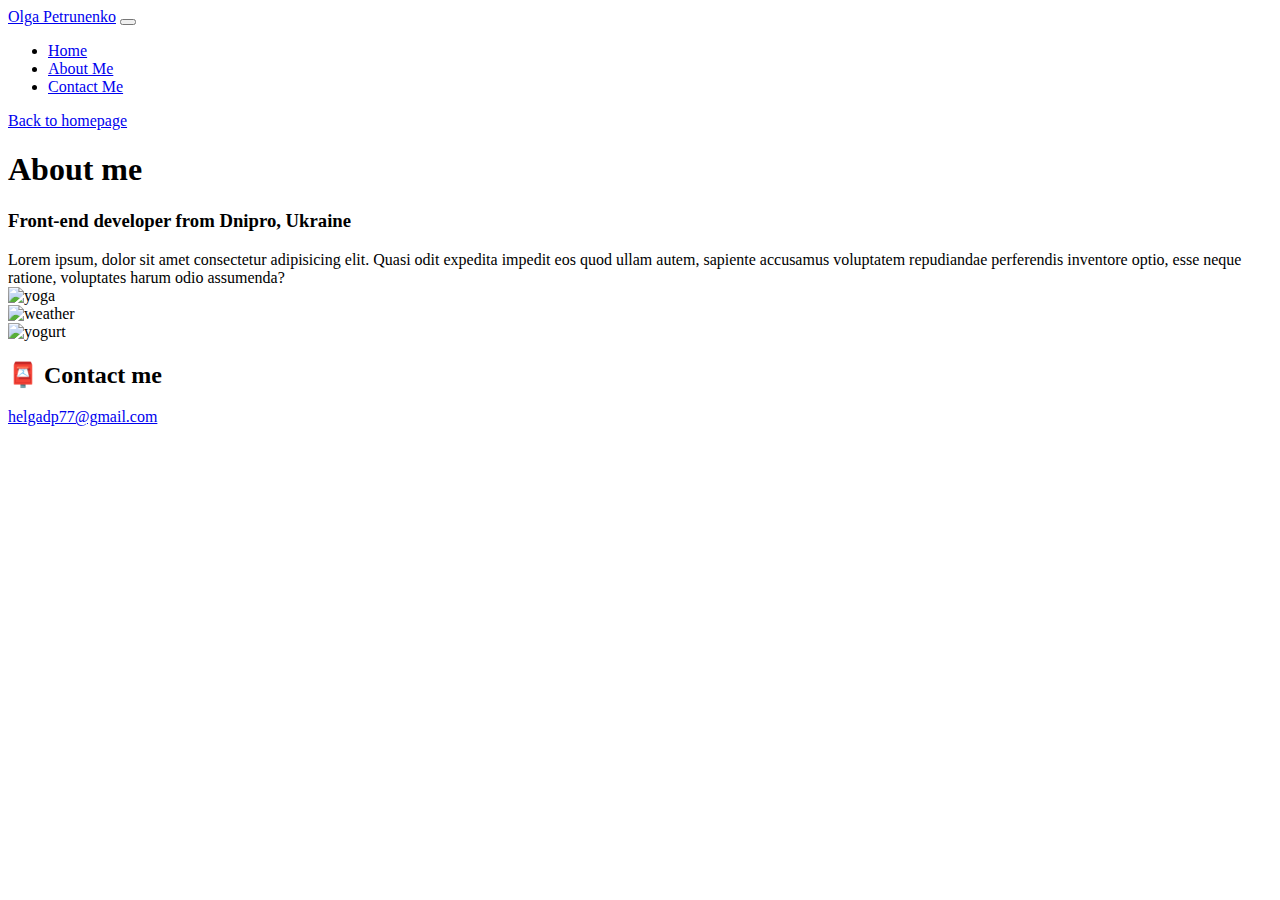
==== about.html @ c6e841b8 "Create about.html" ====
<!DOCTYPE html>
<html lang="en">
  <head>
    <meta charset="UTF-8" />
    <meta name="viewport" content="width=device-width, initial-scale=1.0" />
    <link rel="stylesheet" href="/src/styles.css" />
    <meta http-equiv="X-UA-Compatible" content="ie=edge" />
    <link
      href="https://cdn.jsdelivr.net/npm/bootstrap@5.2.1/dist/css/bootstrap.min.css"
      rel="stylesheet"
      integrity="sha384-iYQeCzEYFbKjA/T2uDLTpkwGzCiq6soy8tYaI1GyVh/UjpbCx/TYkiZhlZB6+fzT"
      crossorigin="anonymous"
    />
    <title>About Olga</title>
  </head>
  <body>
    <nav class="navbar navbar-expand-lg bg-light fixed-top">
      <div class="container">
        <a class="navbar-brand" href="index.html">Olga Petrunenko</a>
        <button
          class="navbar-toggler"
          type="button"
          data-bs-toggle="collapse"
          data-bs-target="#navbarNav"
          aria-controls="navbarNav"
          aria-expanded="false"
          aria-label="Toggle navigation"
        >
          <span class="navbar-toggler-icon"></span>
        </button>
        <div class="collapse navbar-collapse" id="navbarNav">
          <ul class="navbar-nav">
            <li class="nav-item">
              <a class="nav-link active" aria-current="page" href="index.html"
                >Home</a
              >
            </li>
            <li class="nav-item">
              <a class="nav-link" href="about.html">About Me</a>
            </li>
            <li class="nav-item">
              <a class="nav-link" href="about.html#contact">Contact Me</a>
            </li>
          </ul>
        </div>
      </div>
    </nav>
    <a href="index.html" class="homepage-link">Back to homepage</a>
    <h1 class="text-center-about">About me</h1>
    <h3>
      Front-end developer from Dnipro, Ukraine
    </h3>
    <div class="about-paragraph text-center">
      Lorem ipsum, dolor sit amet consectetur adipisicing elit. Quasi odit
      expedita impedit eos quod ullam autem, sapiente accusamus voluptatem
      repudiandae perferendis inventore optio, esse neque ratione, voluptates
      harum odio assumenda?
    </div>
    <div class="container">
      <div class="row">
        <div class="col-sm-4">
          <img
            src="images/yoga.png"
            class="img-fluid p-2 shadow rounded"
            alt="yoga"
          />
        </div>
        <div class="col-sm-4">
          <img
            src="images/weather.png"
            class="img-fluid p-2 shadow rounded"
            alt="weather"
          />
        </div>
        <div class="col-sm-4">
          <img
            src="images/yogurt.png"
            class="img-fluid p-2 shadow rounded"
            alt="yogurt"
          />
        </div>
      </div>
    </div>
    <div id="contact">
      <h2 class="text-center-contact">📮 Contact me</h2>
      <a href="mailto:helgadp77@gmail.com" class="email-link">
        helgadp77@gmail.com
      </a>
    </div>
    <script
      src="https://cdn.jsdelivr.net/npm/bootstrap@5.2.1/dist/js/bootstrap.bundle.min.js"
      integrity="sha384-u1OknCvxWvY5kfmNBILK2hRnQC3Pr17a+RTT6rIHI7NnikvbZlHgTPOOmMi466C8"
      crossorigin="anonymous"
    ></script>
  </body>
</html>
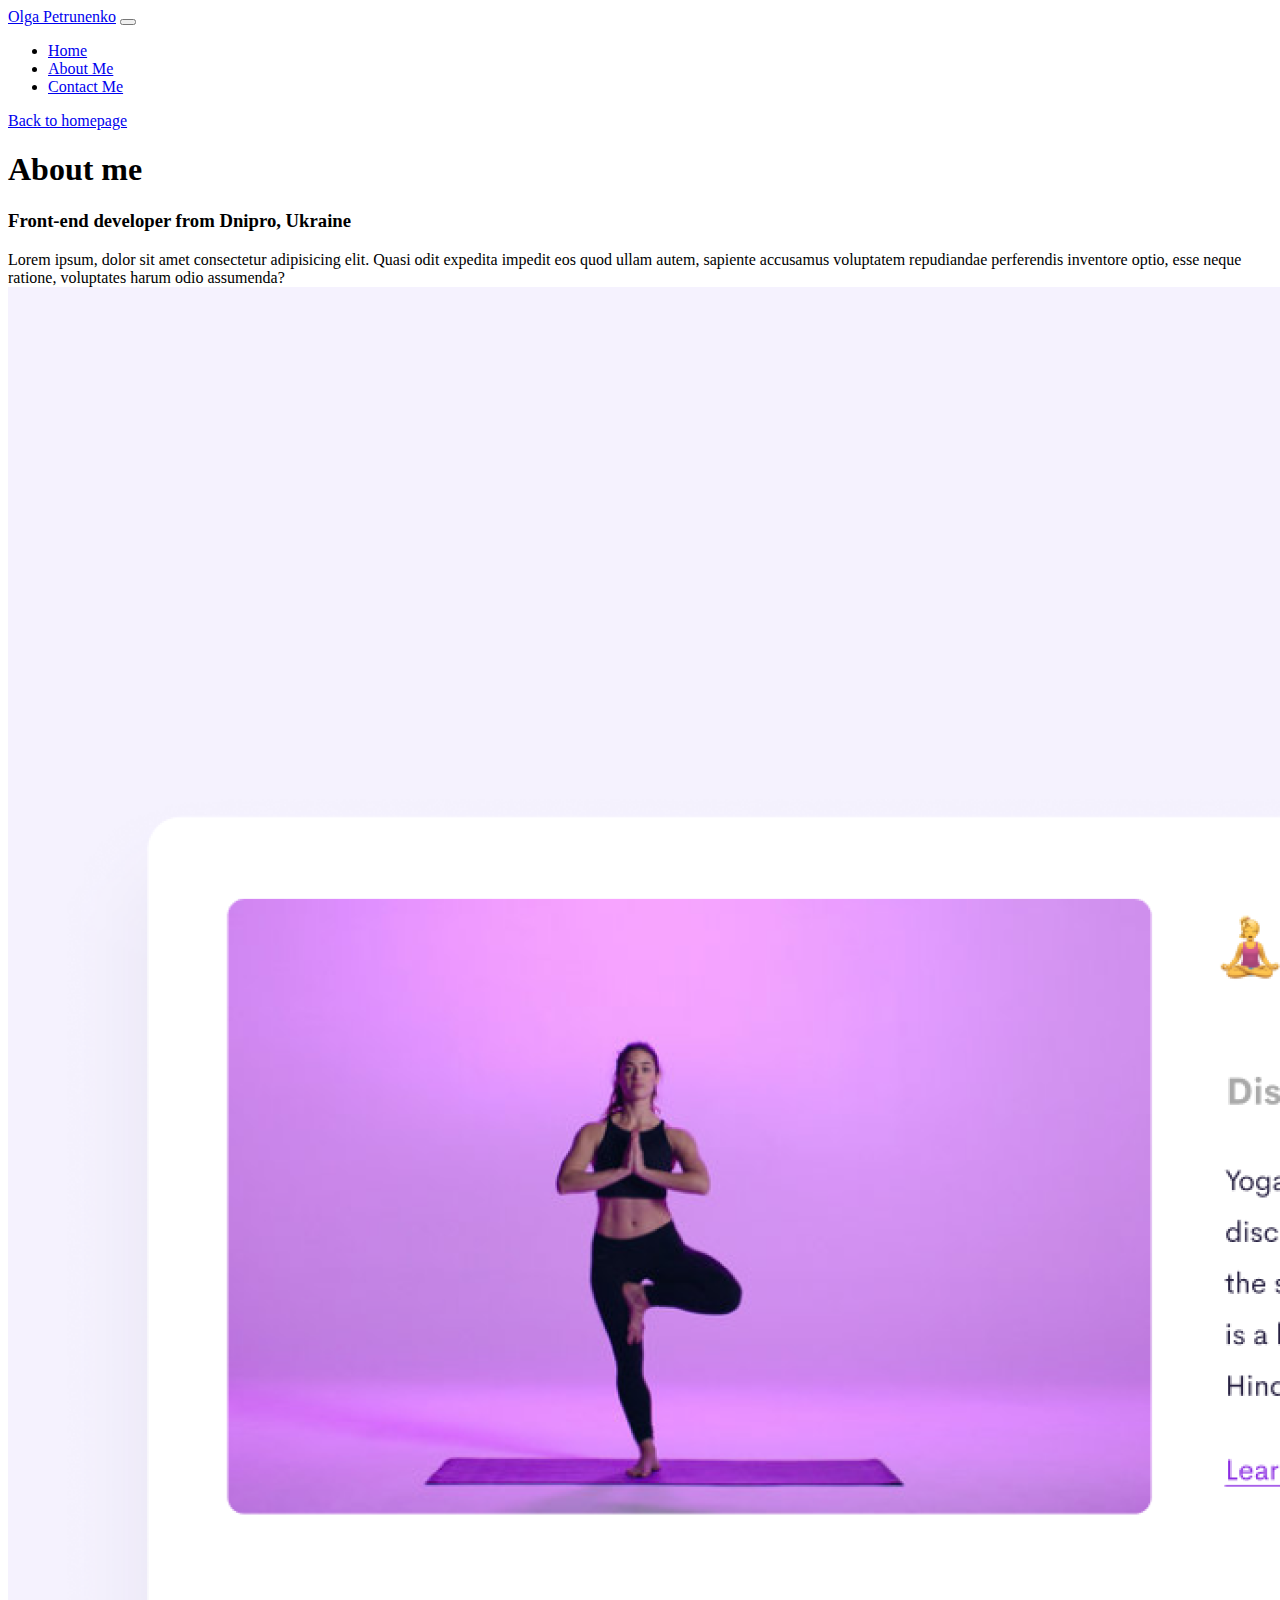
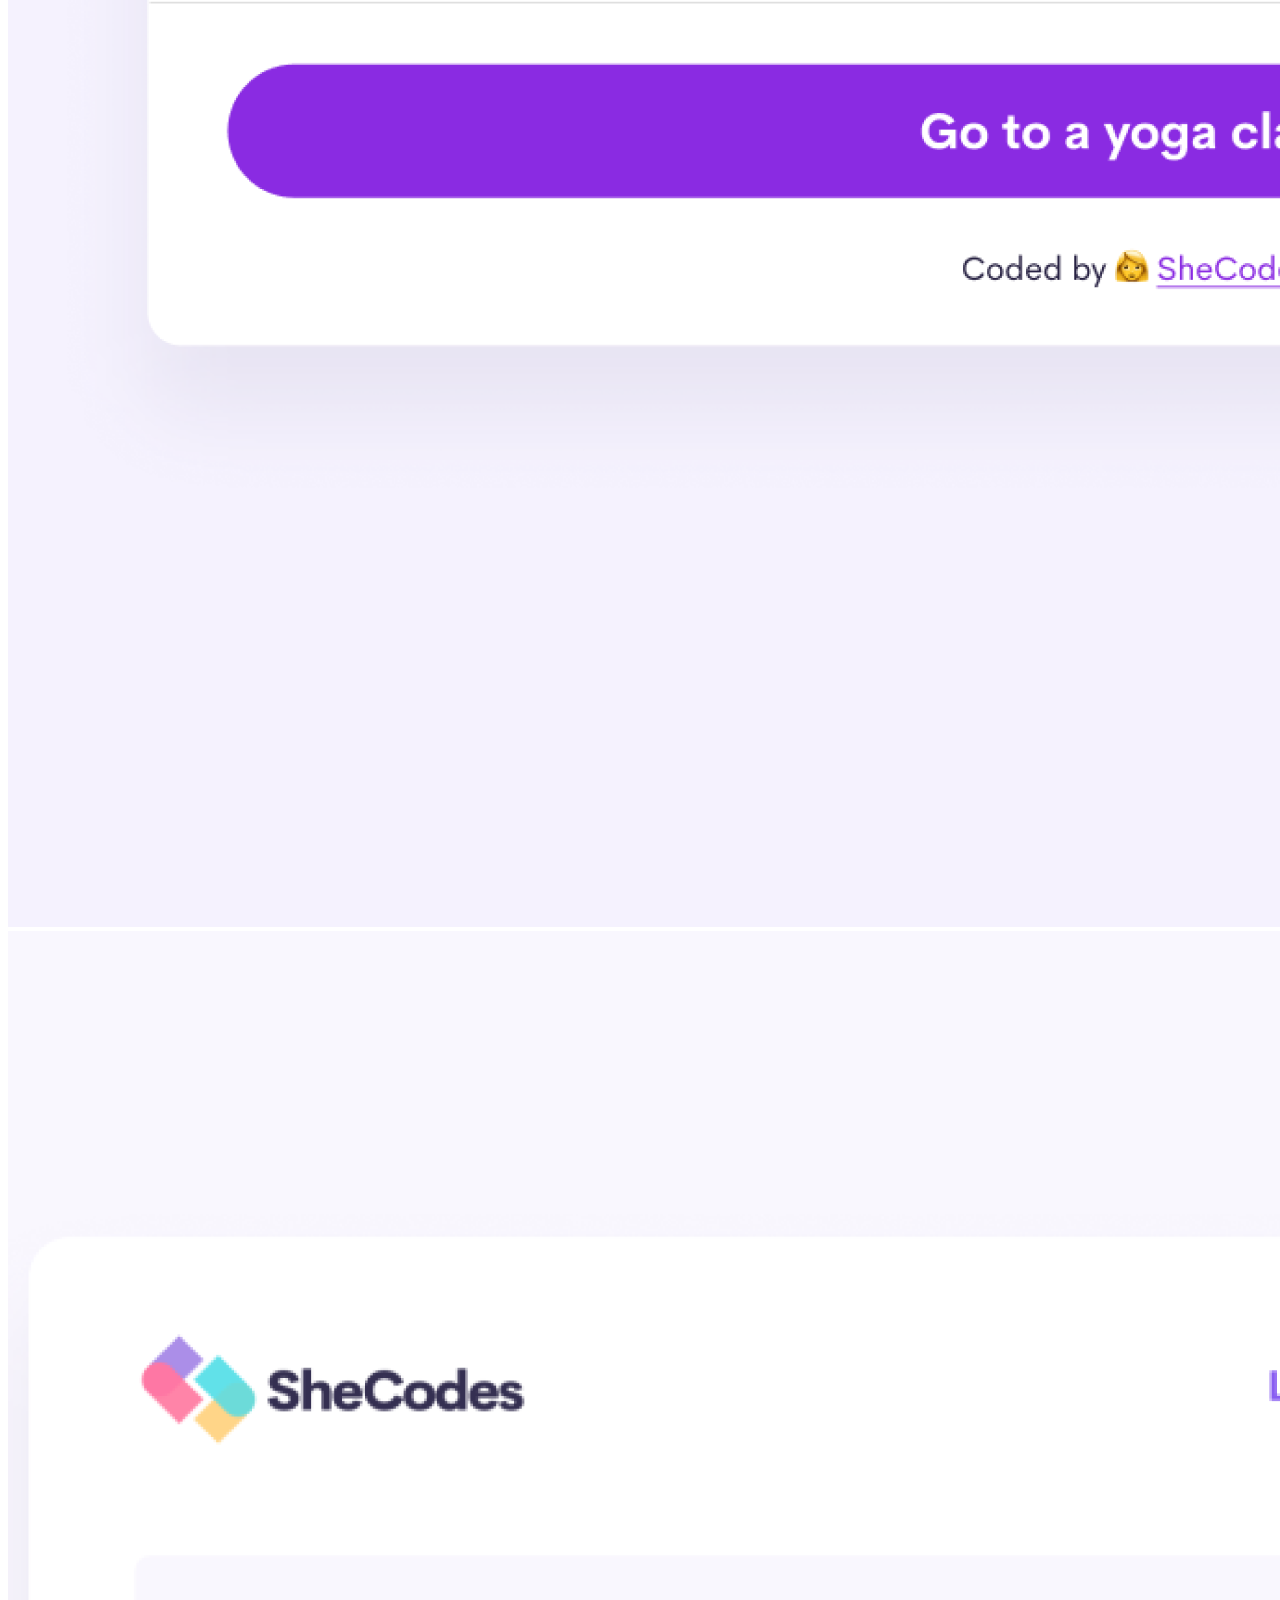
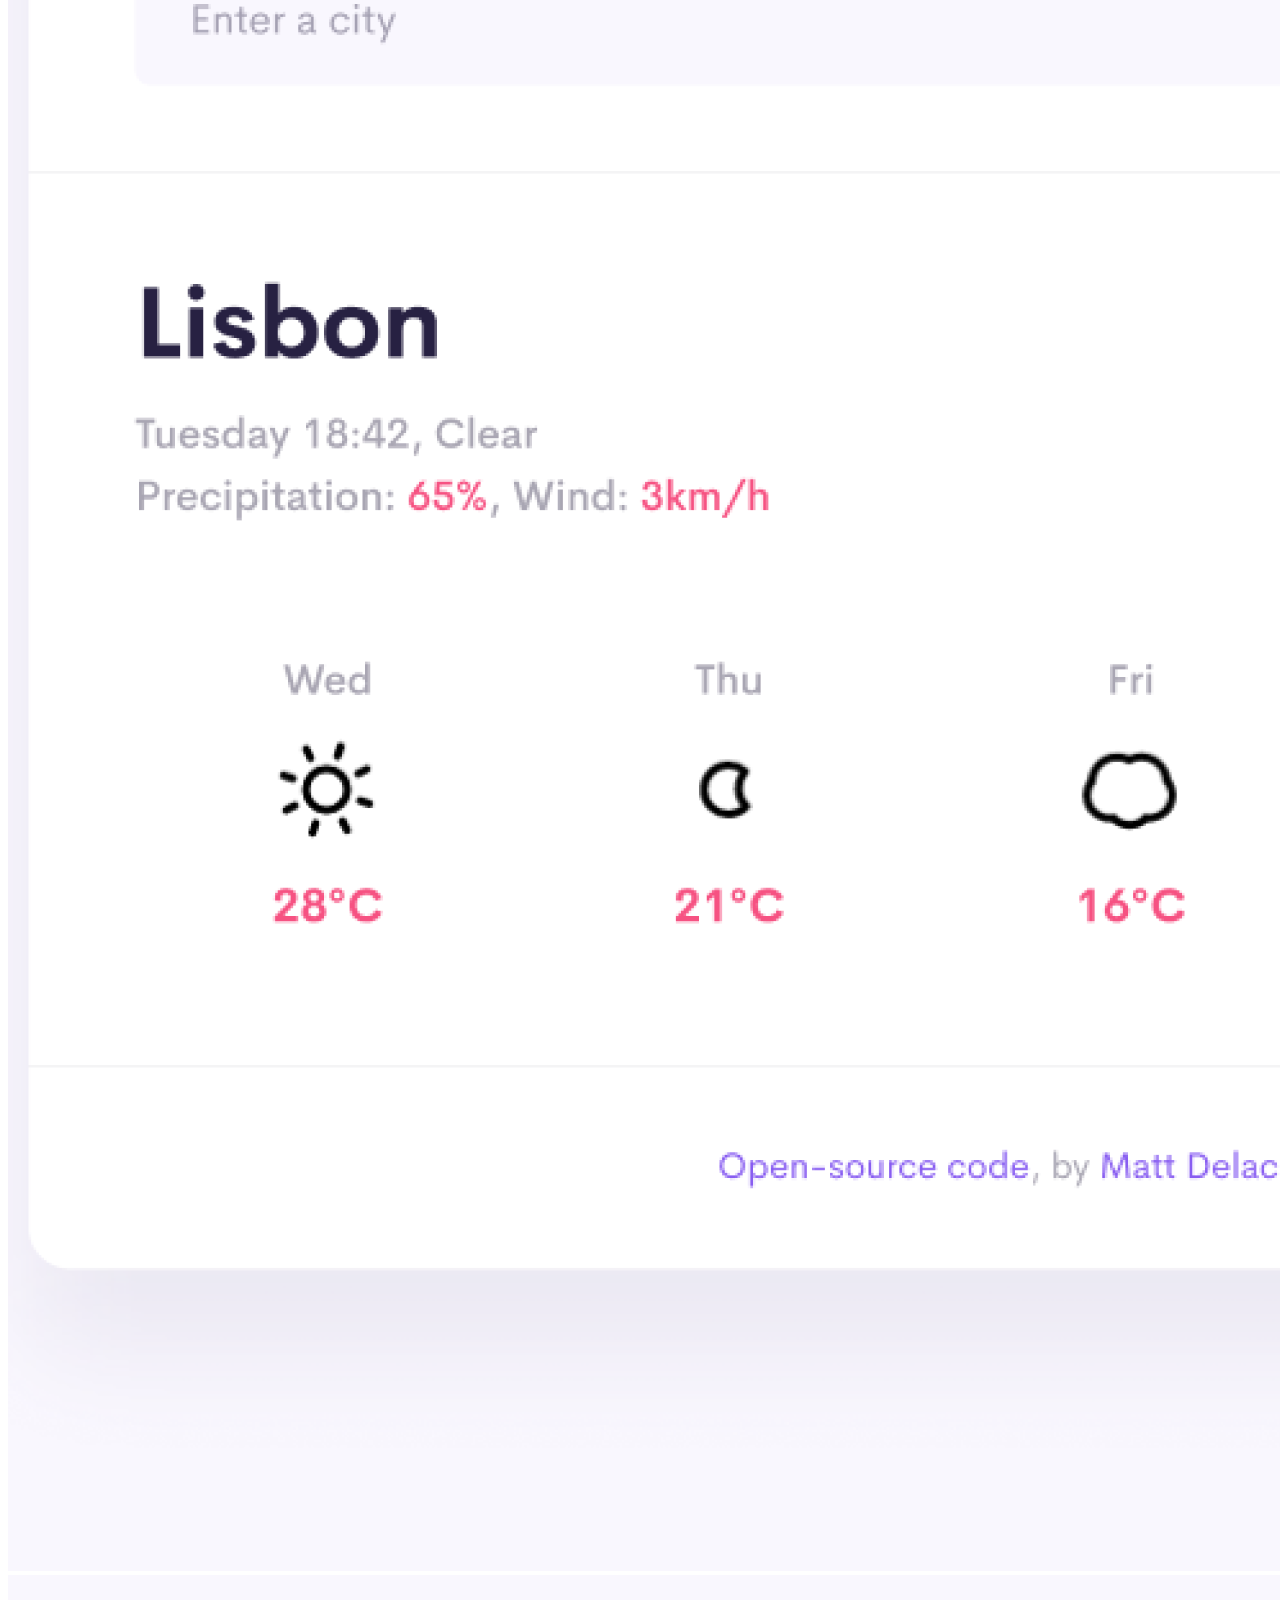
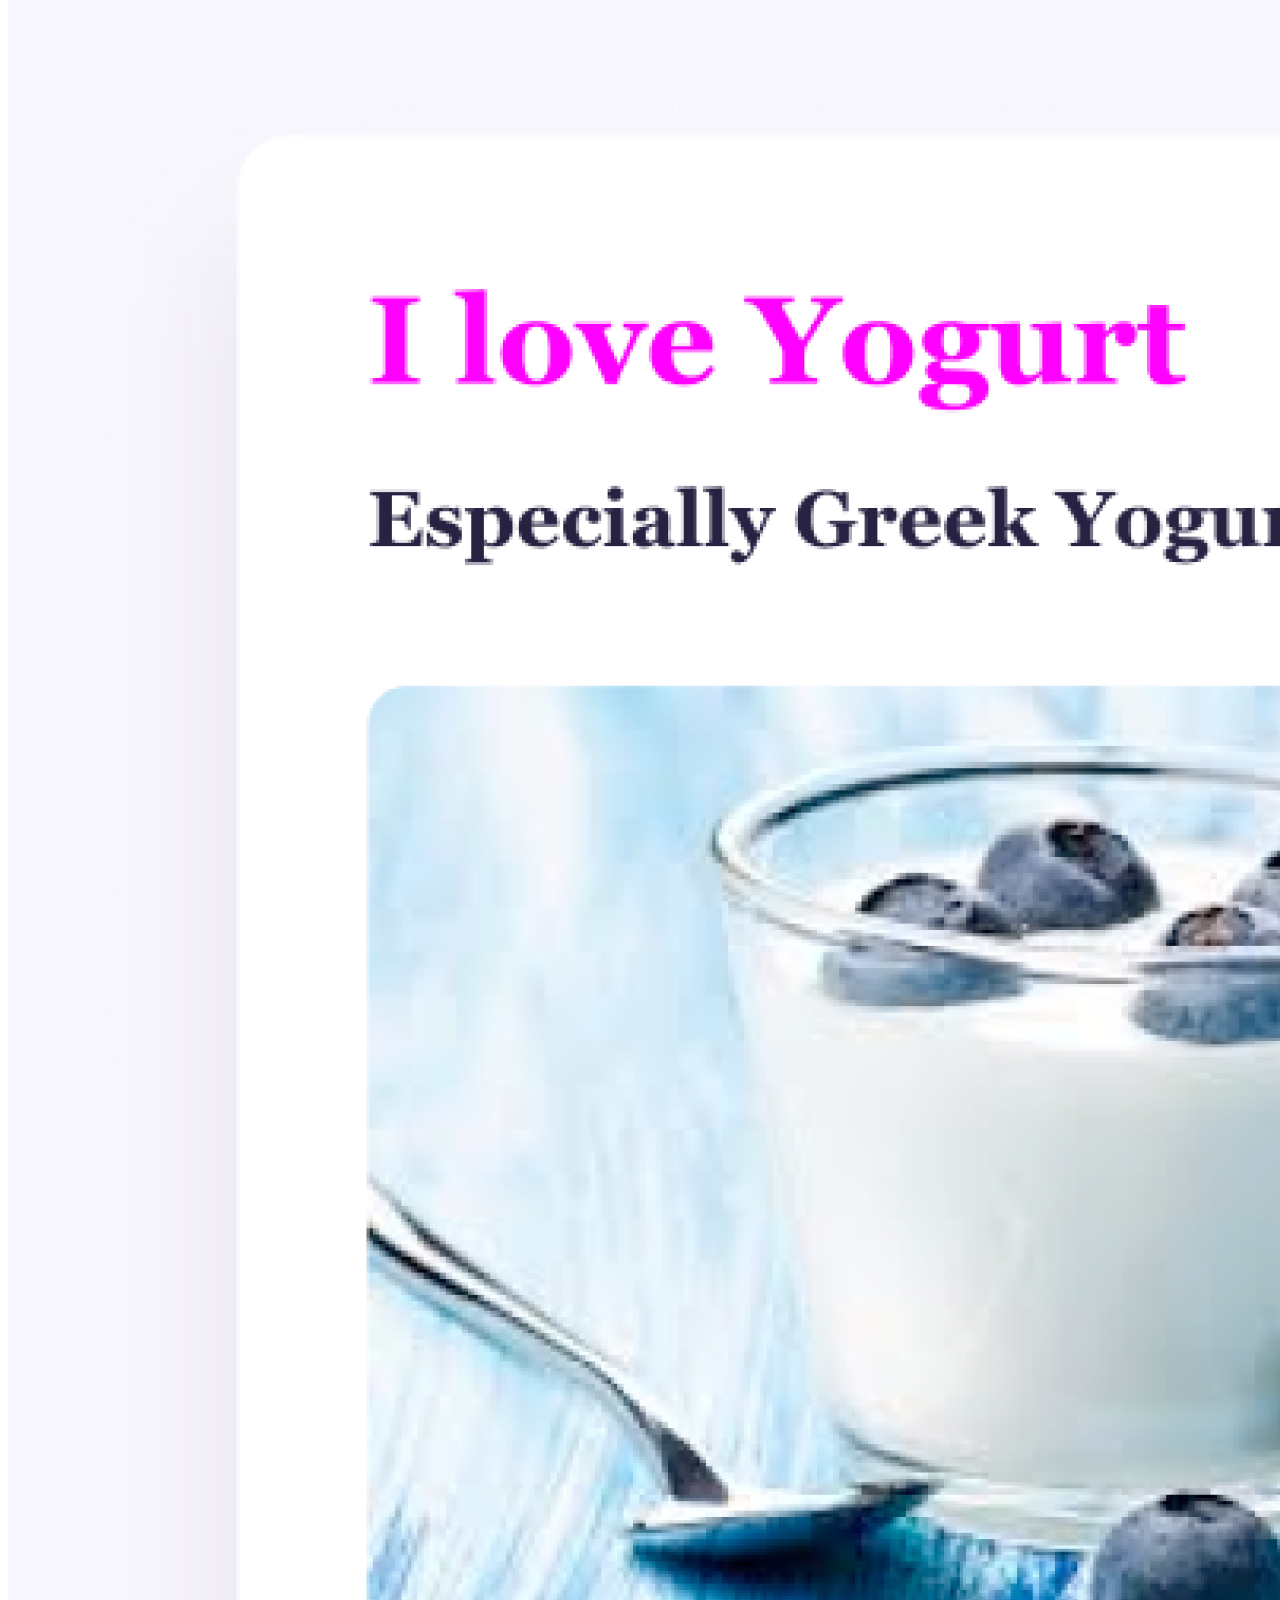
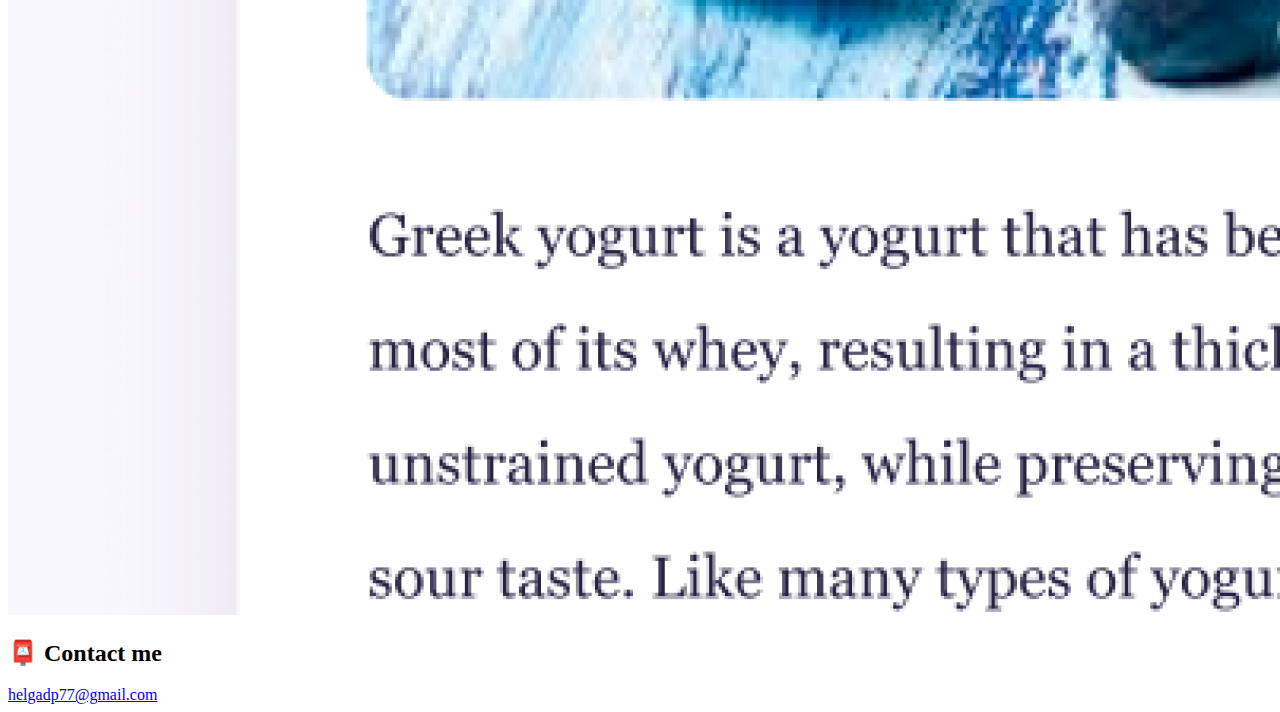
==== commit ec8ea005: "Update about.html" ====
--- a/about.html
+++ b/about.html
@@ -5,6 +5,7 @@
     <meta name="viewport" content="width=device-width, initial-scale=1.0" />
     <link rel="stylesheet" href="/src/styles.css" />
     <meta http-equiv="X-UA-Compatible" content="ie=edge" />
+    <meta name="description" content="Front-end developer Olga Petrunenko About me Contact" />
     <link
       href="https://cdn.jsdelivr.net/npm/bootstrap@5.2.1/dist/css/bootstrap.min.css"
       rel="stylesheet"
@@ -16,7 +17,7 @@
   <body>
     <nav class="navbar navbar-expand-lg bg-light fixed-top">
       <div class="container">
-        <a class="navbar-brand" href="index.html">Olga Petrunenko</a>
+        <a class="navbar-brand" href="index.html"  title="About Olga Petrunenko">Olga Petrunenko</a>
         <button
           class="navbar-toggler"
           type="button"
@@ -36,10 +37,10 @@
               >
             </li>
             <li class="nav-item">
-              <a class="nav-link" href="about.html">About Me</a>
+              <a class="nav-link" href="about.html" title="About Olga  Petrunenko">About Me</a>
             </li>
             <li class="nav-item">
-              <a class="nav-link" href="about.html#contact">Contact Me</a>
+              <a class="nav-link" href="about.html#contact"  title="Olgas Petrunenko contact">Contact Me</a>
             </li>
           </ul>
         </div>
@@ -83,7 +84,7 @@
     </div>
     <div id="contact">
       <h2 class="text-center-contact">📮 Contact me</h2>
-      <a href="mailto:helgadp77@gmail.com" class="email-link">
+      <a href="mailto:helgadp77@gmail.com" title="Email me" class="email-link">
         helgadp77@gmail.com
       </a>
     </div>
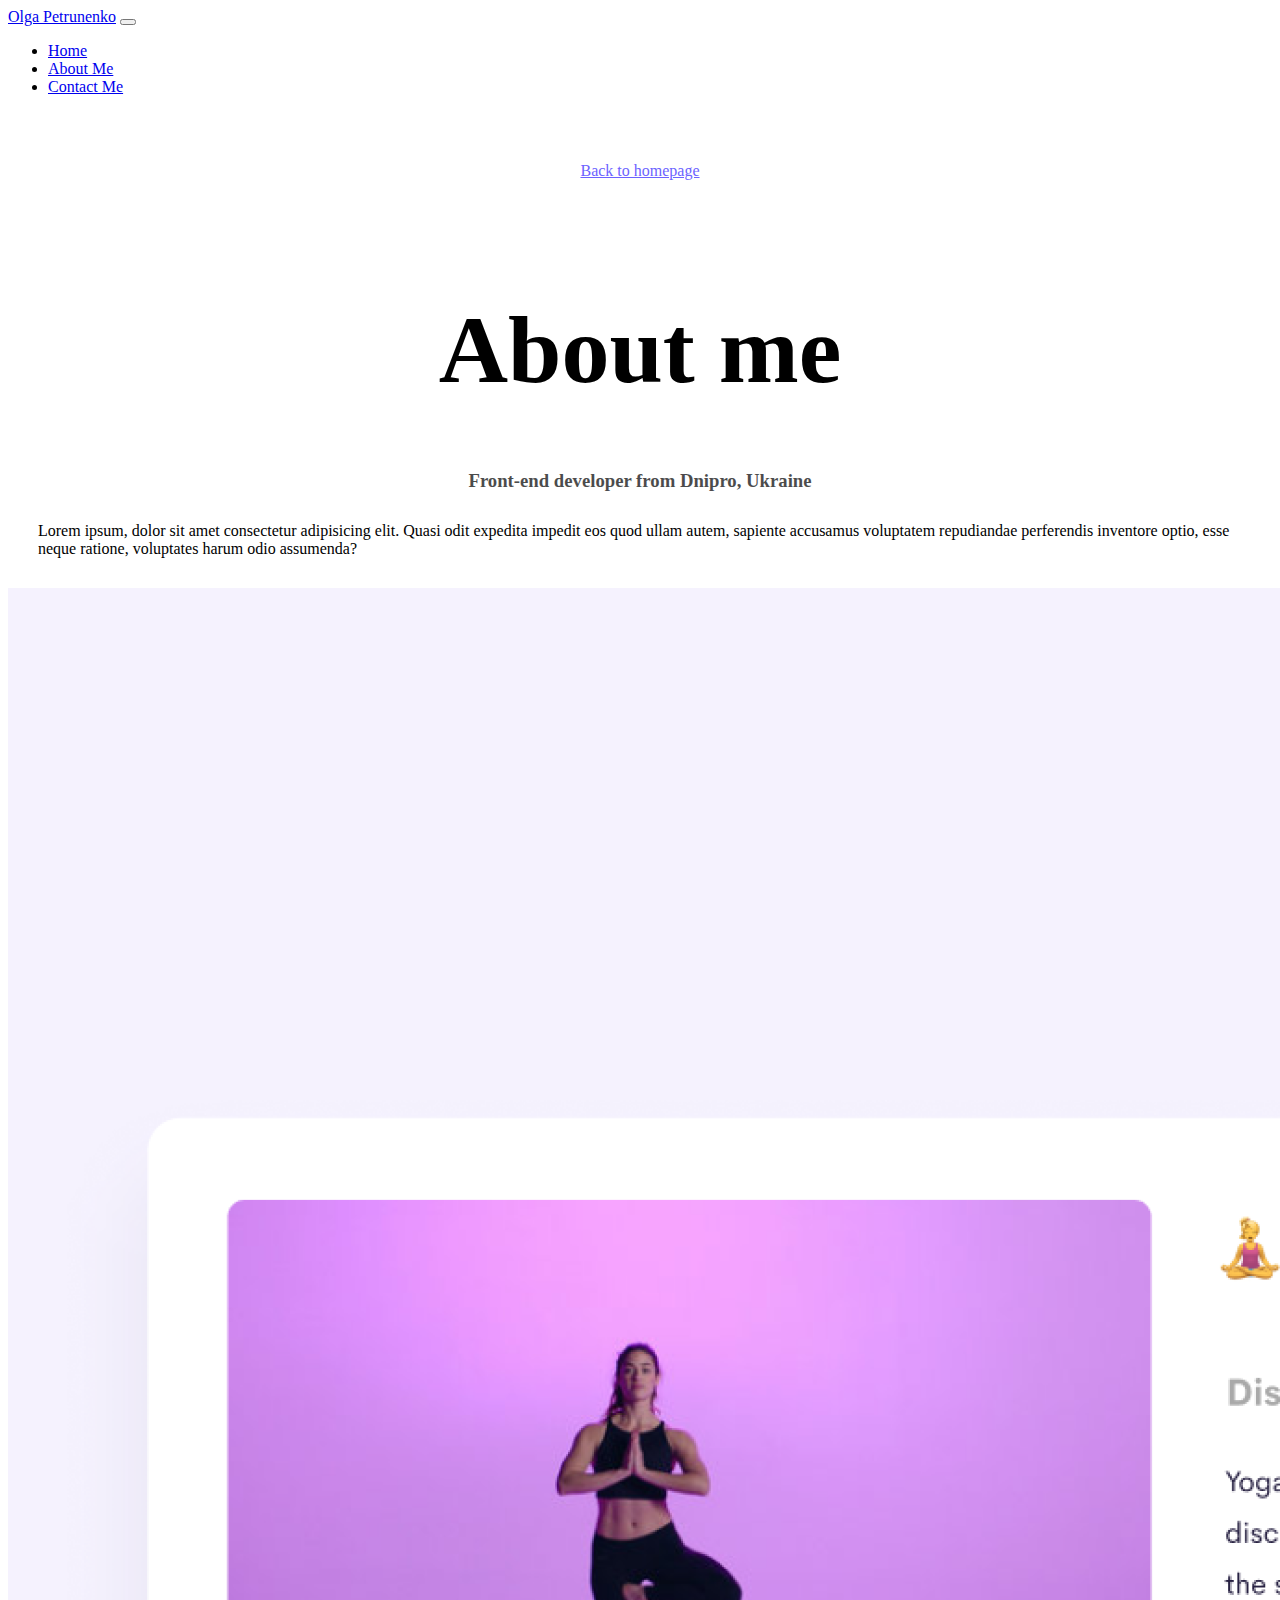
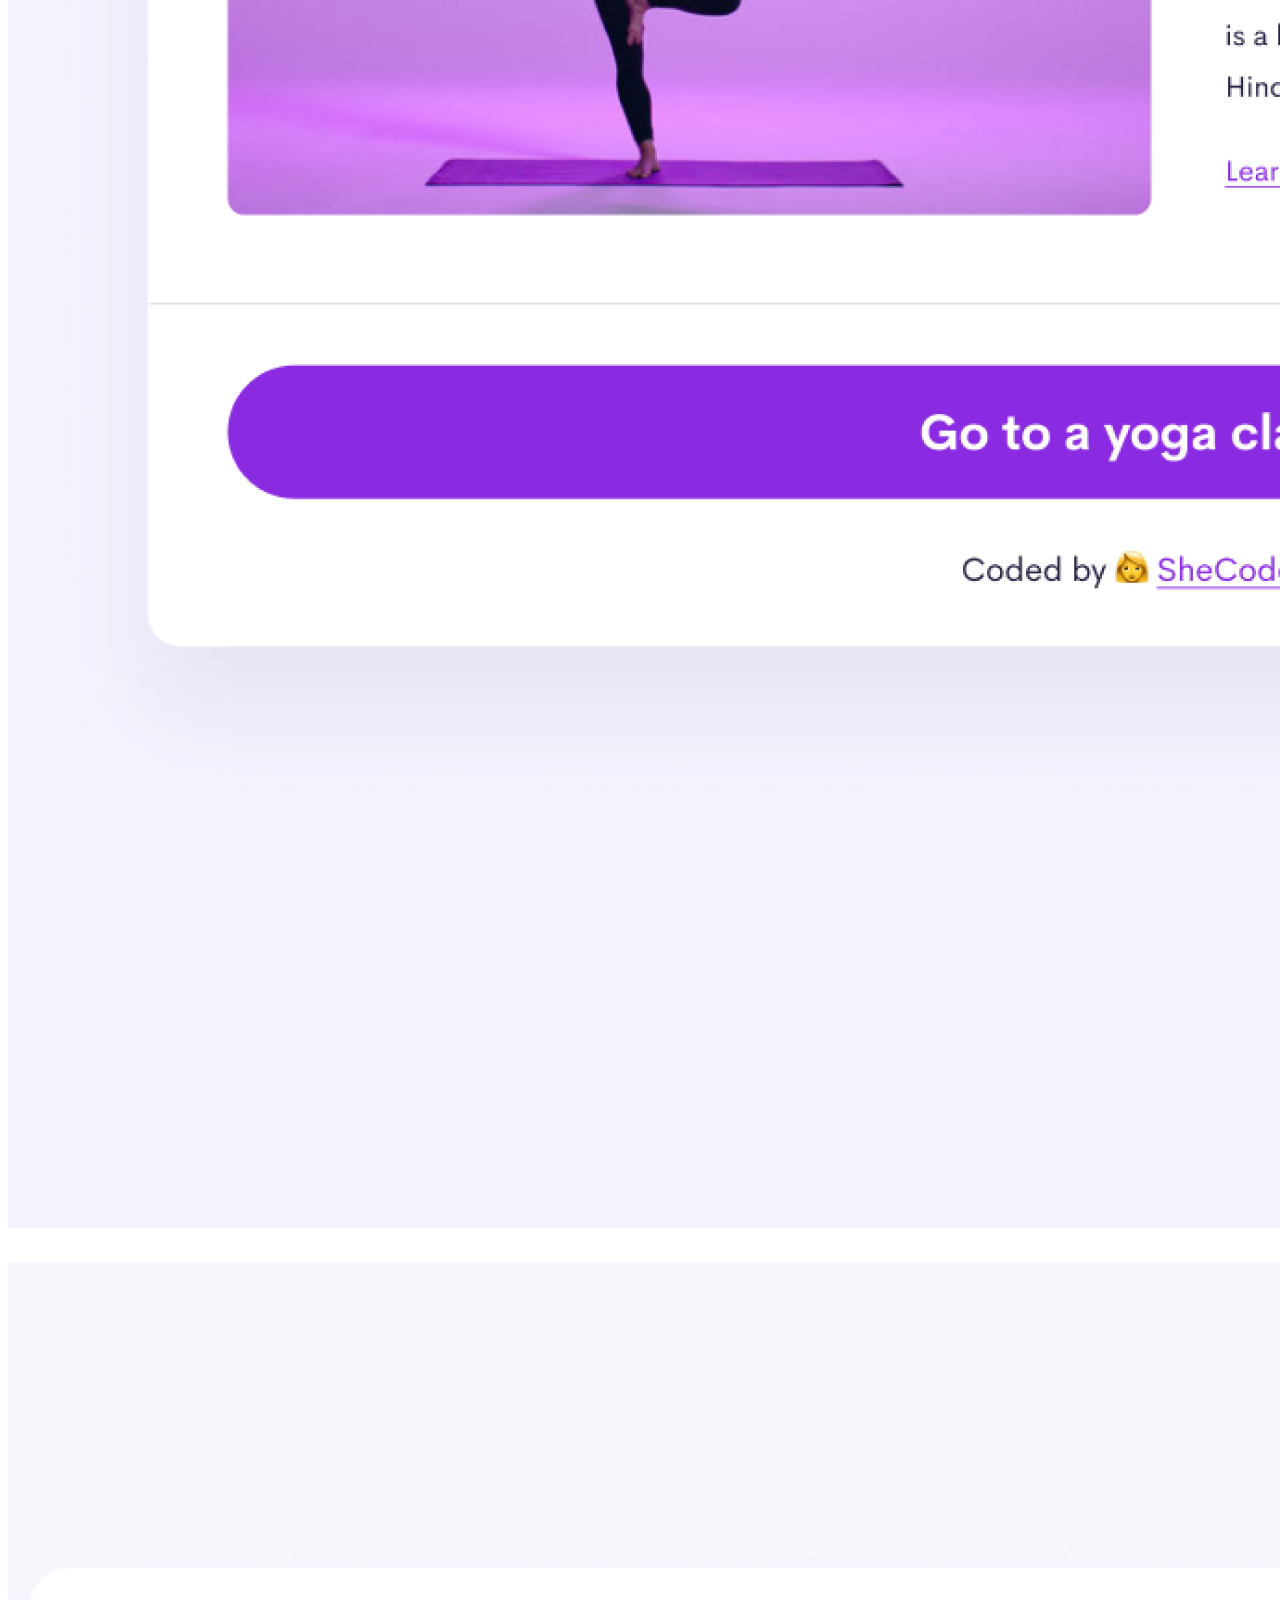
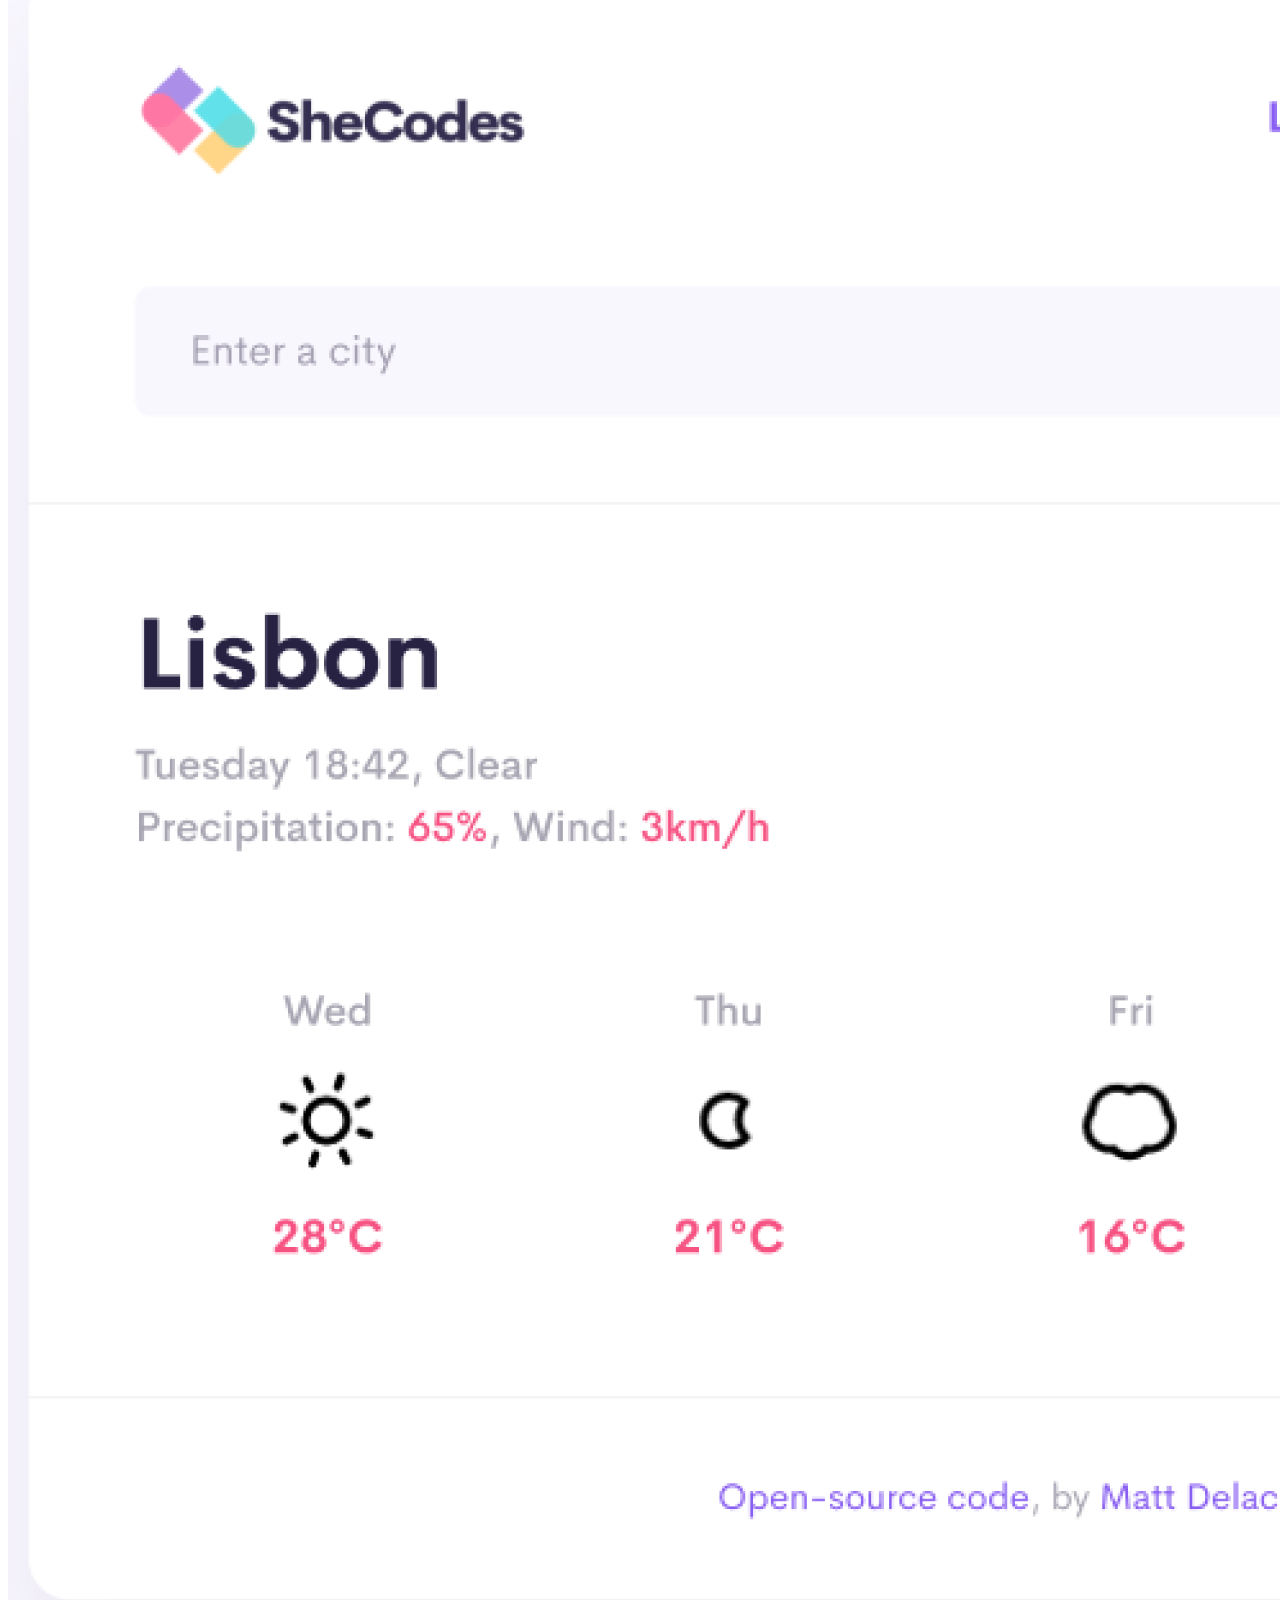
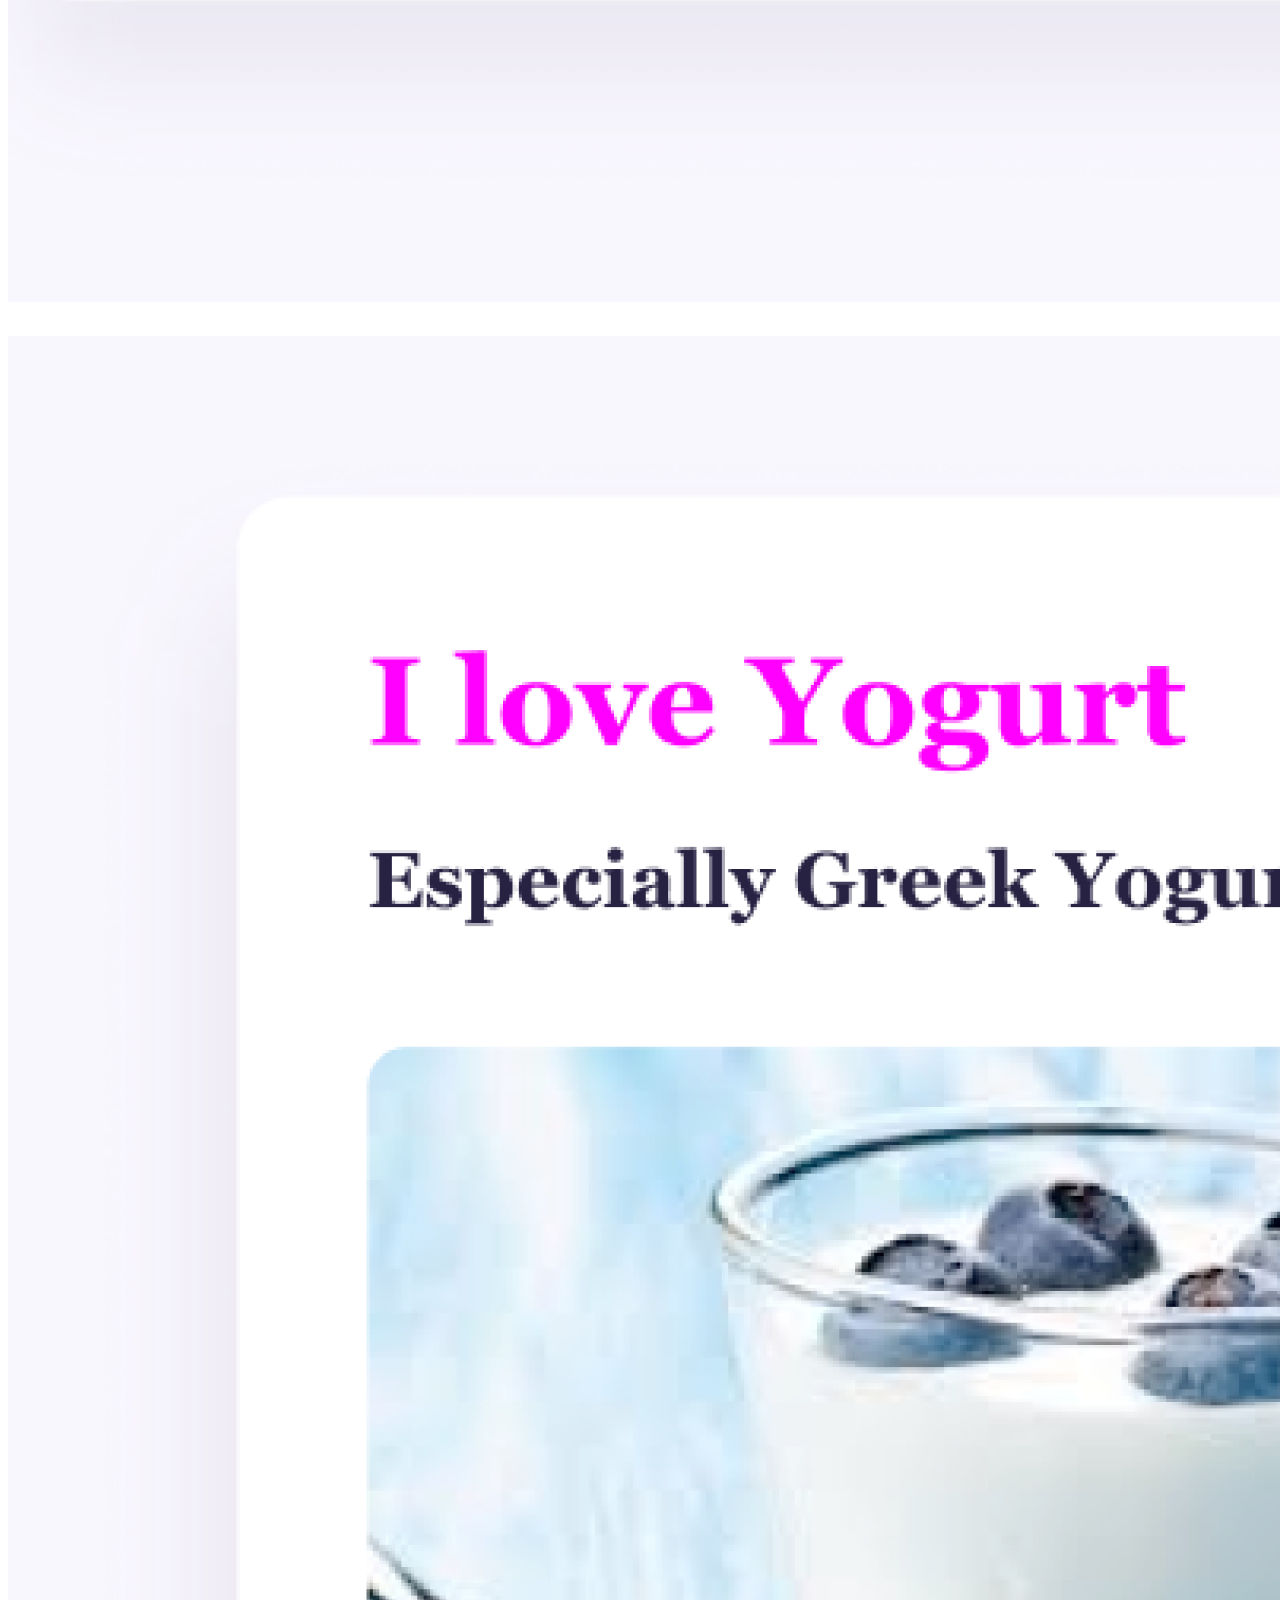
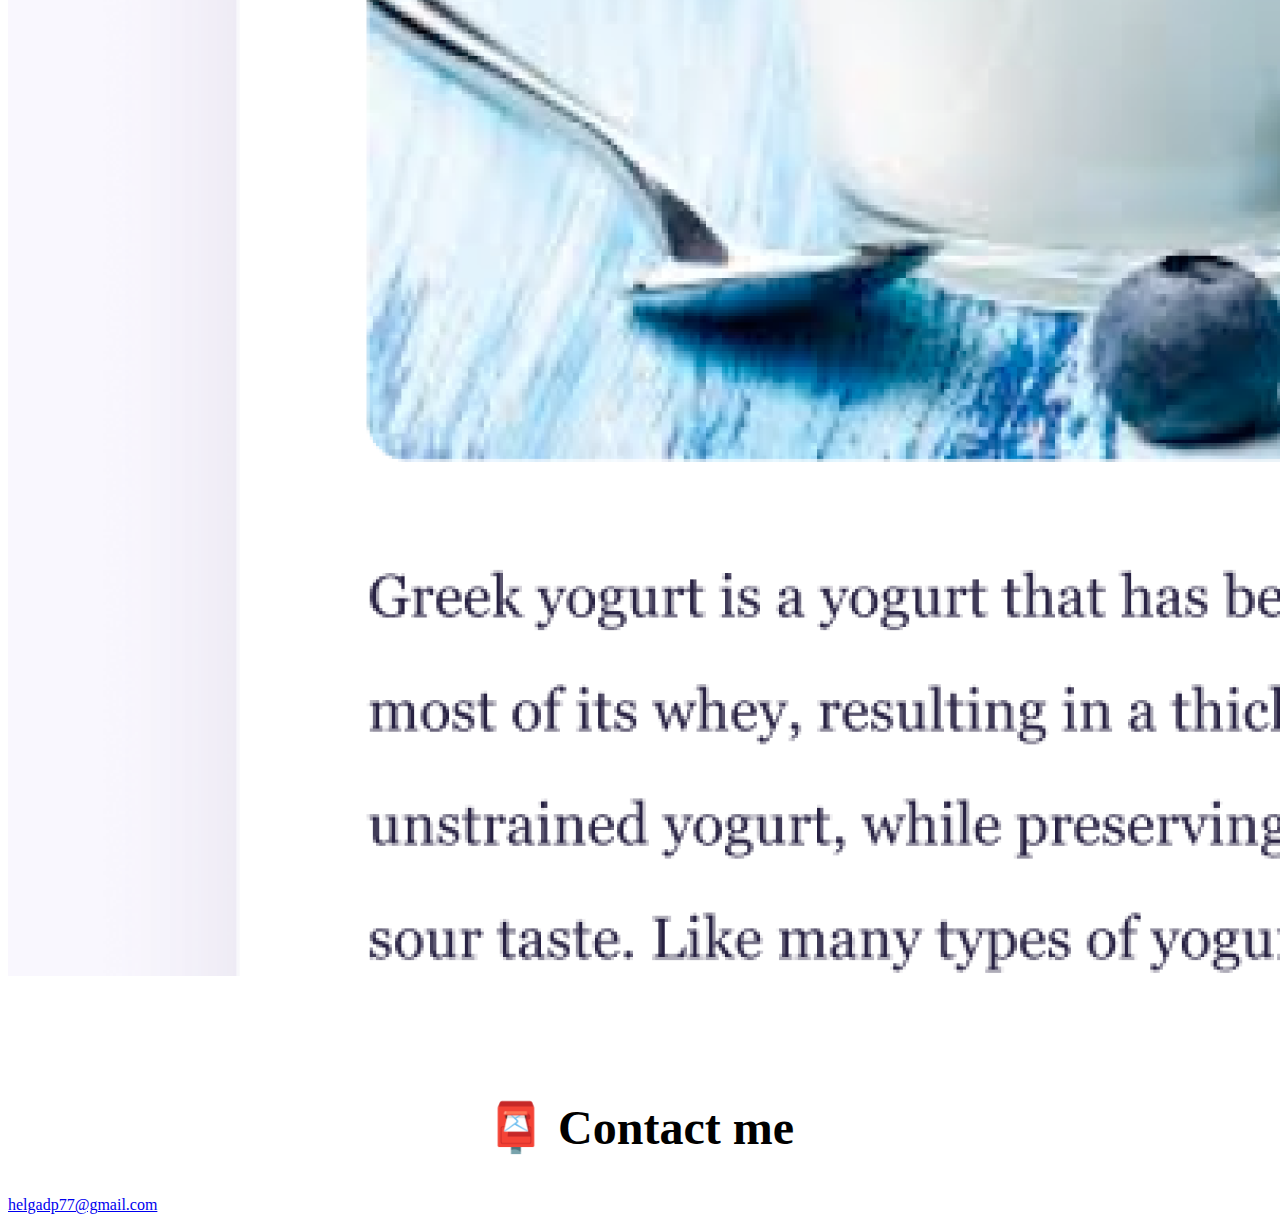
==== commit 26fd26c8: "Update about.html" ====
--- a/about.html
+++ b/about.html
@@ -3,9 +3,9 @@
   <head>
     <meta charset="UTF-8" />
     <meta name="viewport" content="width=device-width, initial-scale=1.0" />
-    <link rel="stylesheet" href="/src/styles.css" />
+    <link rel="stylesheet" href="/styles.css" />
     <meta http-equiv="X-UA-Compatible" content="ie=edge" />
-    <meta name="description" content="Front-end developer Olga Petrunenko About me Contact" />
+    <meta name="description" content="The biography of a front-end developer Olga Petrunenko About me Contact" />
     <link
       href="https://cdn.jsdelivr.net/npm/bootstrap@5.2.1/dist/css/bootstrap.min.css"
       rel="stylesheet"
--- a/styles.css
+++ b/styles.css
@@ -0,0 +1,110 @@
+:root {
+  --primary-color: #6c63ff;
+  --secondary-color: #f5f2fe;
+  --box-shadow: 0 5px 10px rgba(0, 0, 0, 0.3);
+}
+
+body {
+  max-width: 100%;
+  background-color: white;
+}
+
+h1,
+h2,
+h3 {
+  text-align: center;
+}
+
+.text-center-name,
+.text-center-about {
+  font-size: 96px;
+}
+
+h2 {
+  padding-top: 50px;
+}
+.text-center-hi,
+.text-center-contact {
+  font-size: 48px;
+}
+h3 {
+  opacity: 0.7;
+}
+.text-center-front {
+  font-size: 34px;
+}
+
+.homepage-link {
+  padding-top: 50px;
+  padding-bottom: 50px;
+}
+
+p {
+  border-radius: 4px;
+  font-size: 18px;
+  line-height: 1.5;
+}
+
+.navigation-links {
+  display: flex;
+  margin-top: 40px;
+  justify-content: center;
+}
+
+.navigation-links a {
+  margin: 20px;
+  border-radius: 4px;
+  padding: 20px 15px;
+  text-decoration: none;
+  text-transform: capitalize;
+}
+
+.contact-link {
+  background: var(--primary-color);
+  box-shadow: var(--box-shadow);
+  color: white;
+}
+
+.about-link {
+  color: var(--primary-color);
+  border: 1px solid var(--primary-color);
+}
+
+.homepage-link {
+  color: var(--primary-color);
+  text-align: center;
+  display: block;
+}
+
+.about-paragraph {
+  margin: 30px;
+}
+
+id="contact" {
+  display: flex;
+  justify-content: center;
+  color: var(--primary-color);
+  font-size: 28px;
+  text-decoration: none;
+  margin-bottom: 20px;
+}
+
+.email-link:hover {
+  text-decoration: underline;
+}
+
+.primary-link {
+  margin: 30px 0;
+  border-radius: 7px;
+  padding: 15px;
+  text-decoration: none;
+  background: var(--primary-color);
+  box-shadow: var(--box-shadow);
+  color: white;
+}
+.app-descripton {
+  display: block;
+}
+.img-fluid {
+  margin-bottom: 30px;
+}
